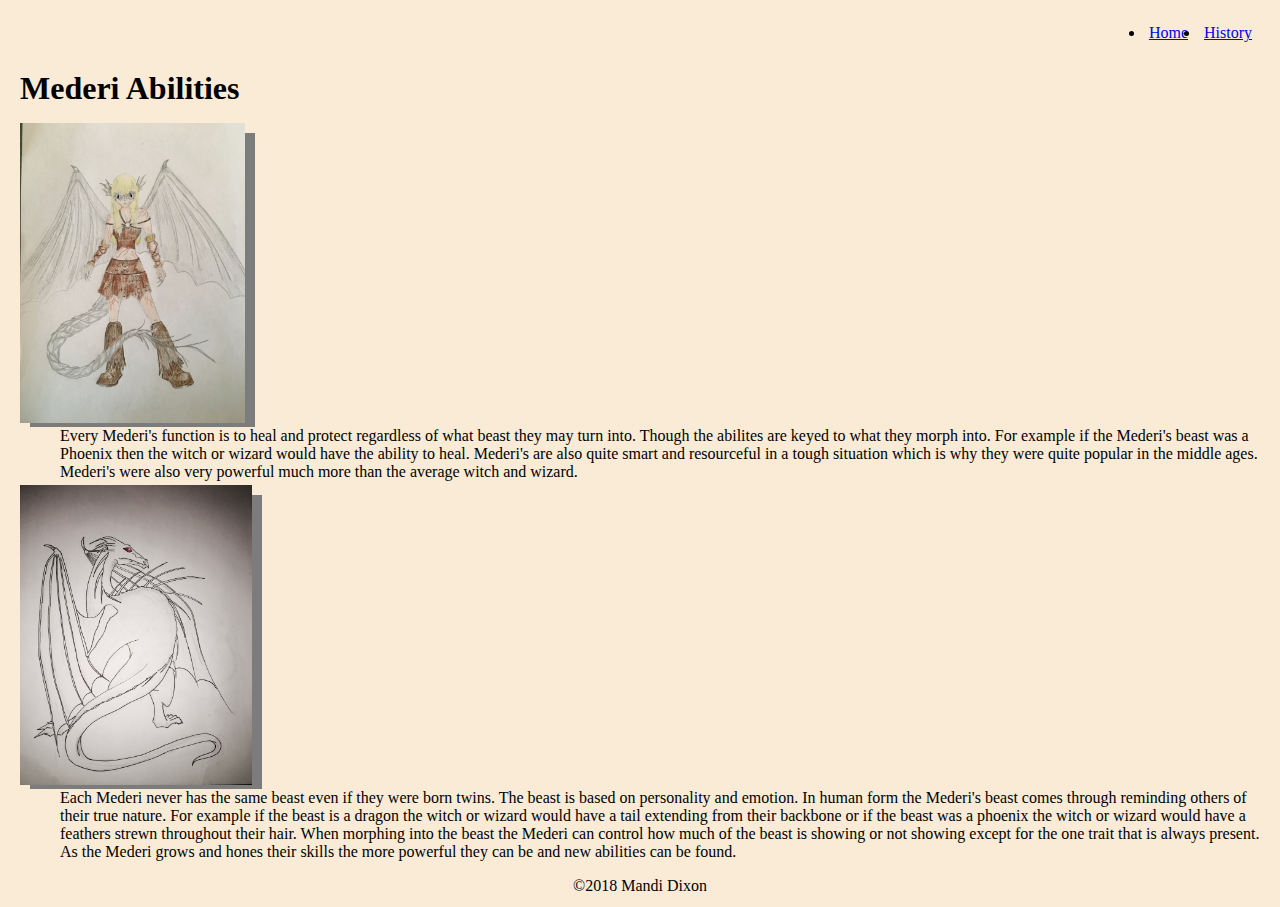
==== abilities.html @ b756fc65 "committed" ====
<!DOCTYPE html>
<html lang="en">
    <head>
        <meta charset="utf-8">
        <title>Mederi</title>
        <link rel="stylesheet" type="text/css" href="css/styles.css">
    </head>
    
    <body>
        
        <header>
            <nav>
                <ul>
                    <li><a href="index.html">Home</a></li>
                    <li><a href="history.html">History</a></li>
                </ul>
            </nav>
        </header>
        
            <main>
                 <div class="title text">
                     <h1 style="font-family: fantasy">Mederi Abilities</h1>
                 </div>
                
                 <div paragraph>
                    <img class="abilitiespagepic" alt="iona" src="images/iona.jpg">
        
                    <p class="introparagraph">Every Mederi's function is to heal and protect regardless of what beast they may turn into. Though the abilites are keyed to what they morph into.  For example if the Mederi's beast was a Phoenix then the witch or wizard would have the ability to heal.  Mederi's are also quite smart and resourceful in a tough situation which is why they were quite popular in the middle ages. Mederi's were also very powerful much more than the average witch and wizard.</p>
        
                    <img class="abilitiespagepic" alt="dragon" src="images/dragon.jpg">
        
                    <p class="introparagraph">Each Mederi never has the same beast even if they were born twins.  The beast is based on personality and emotion.  In human form the Mederi's beast comes through reminding others of their true nature. For example if the beast is a dragon the witch or wizard would have a tail extending from their backbone or if the beast was a phoenix the witch or wizard would have a feathers strewn throughout their hair. When morphing into the beast the Mederi can control how much of the beast is showing or not showing except for the one trait that is always present.  As the Mederi grows and hones their skills the more powerful they can be and new abilities can be found.</p>
                </div>
            </main>
        
            <footer>
                &copy;2018 Mandi Dixon
            </footer>
       
        
       


       
        
       </body>

</html>
---- css/styles.css ----
* {
    box-sizing: border-box;
    margin: 4px;
    font-family: fantasy;
    background-color: antiquewhite
}

.introparagraph {
    font-family: serif;
    padding-left: 40px
}

.list {
    font-family: serif
}

img {
    box-shadow: 10px 10px #7c7c7c;
    display: flex;
    flex-wrap: wrap;
    align-items: center;
}

.homepagepic {
    height: 250px; 
}

.historypagepic {
    height: 400px;
}

.abilitiespagepic {
    height: 300px;
}

body {
    display: flex;
    flex-direction: column;
}

a:hover {
    color: lightgray;
    transition: background-color .5s, color .5s;
    text-decoration: none;
    text-transform: uppercase;
    font-size: 1.2em;    
}   

header {
    display: flex;
    justify-content: flex-end;
}
header nav {
    flex: 1;
}

header nav ul {
    display: flex;
    justify-content: flex-end;
    
}

header nave ul li {
    list-style-type: none;
    flex-direction: column;
}

main {
    display: flex;
    align-items: flex-start;
    flex: 1;
    flex-direction: column;
    justify-content:space-between;
}

main title {
    display: flex;
    align-content: center;
}

title text {
    padding: 2em;
    display: flex;
    flex-direction: column;
    flex: 5;
    
}

footer {
    display: flex;
    flex-direction: column;
    align-items: center;
}

footer nav ul {
    display: flex;
    flex-direction: column;
    align-items: center;
}

p {
    text-align: left;
}

@media screen and (max-width: 30rem) {
    header,
    main,
    footer, {
        flex-direction: column;
    }
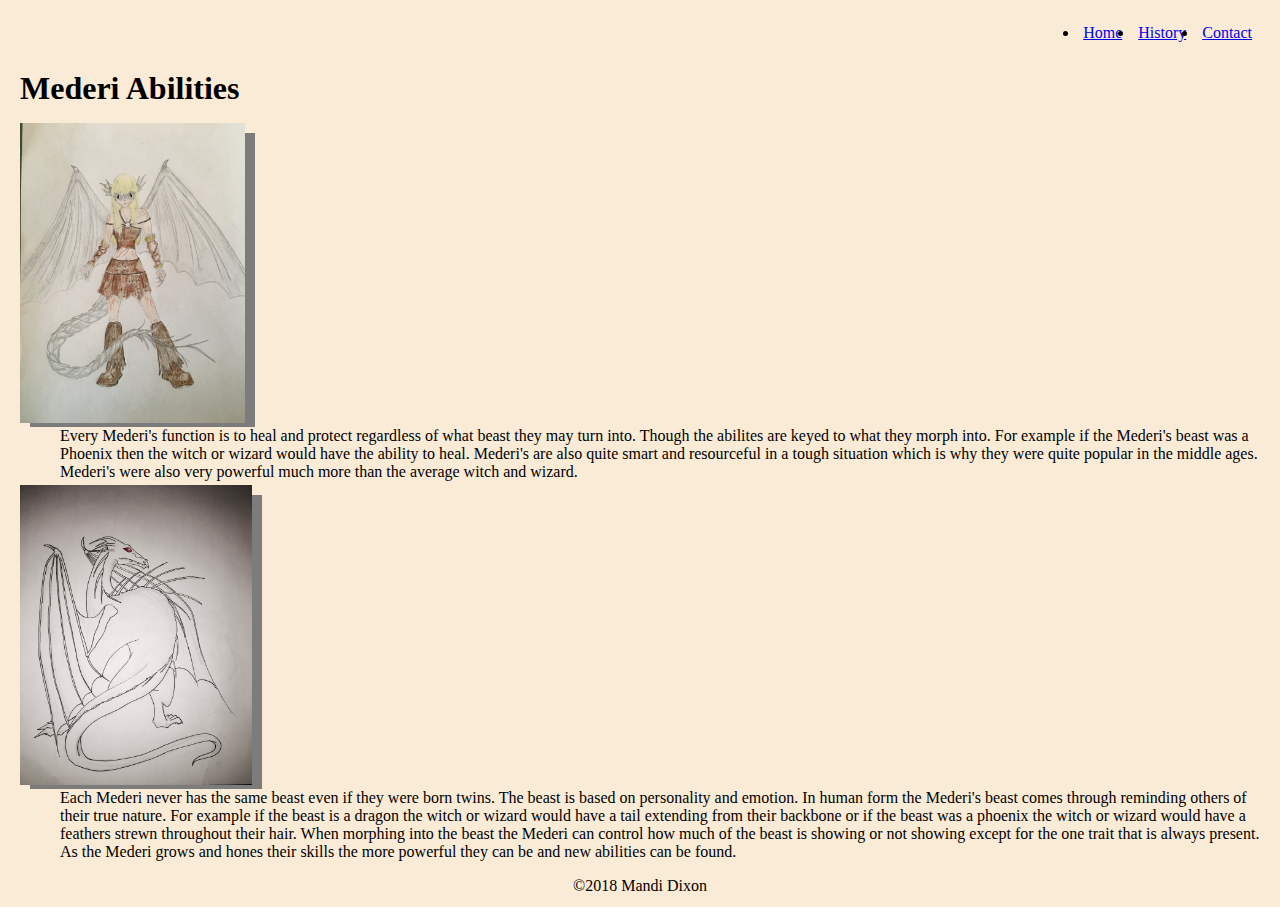
==== commit e4d517a4: "here" ====
--- a/abilities.html
+++ b/abilities.html
@@ -13,6 +13,7 @@
                 <ul>
                     <li><a href="index.html">Home</a></li>
                     <li><a href="history.html">History</a></li>
+                    <li><a href="contact.html">Contact</a></li>
                 </ul>
             </nav>
         </header>
--- a/css/styles.css
+++ b/css/styles.css
@@ -73,6 +73,7 @@
     justify-content:space-between;
 }
 
+
 main title {
     display: flex;
     align-content: center;
